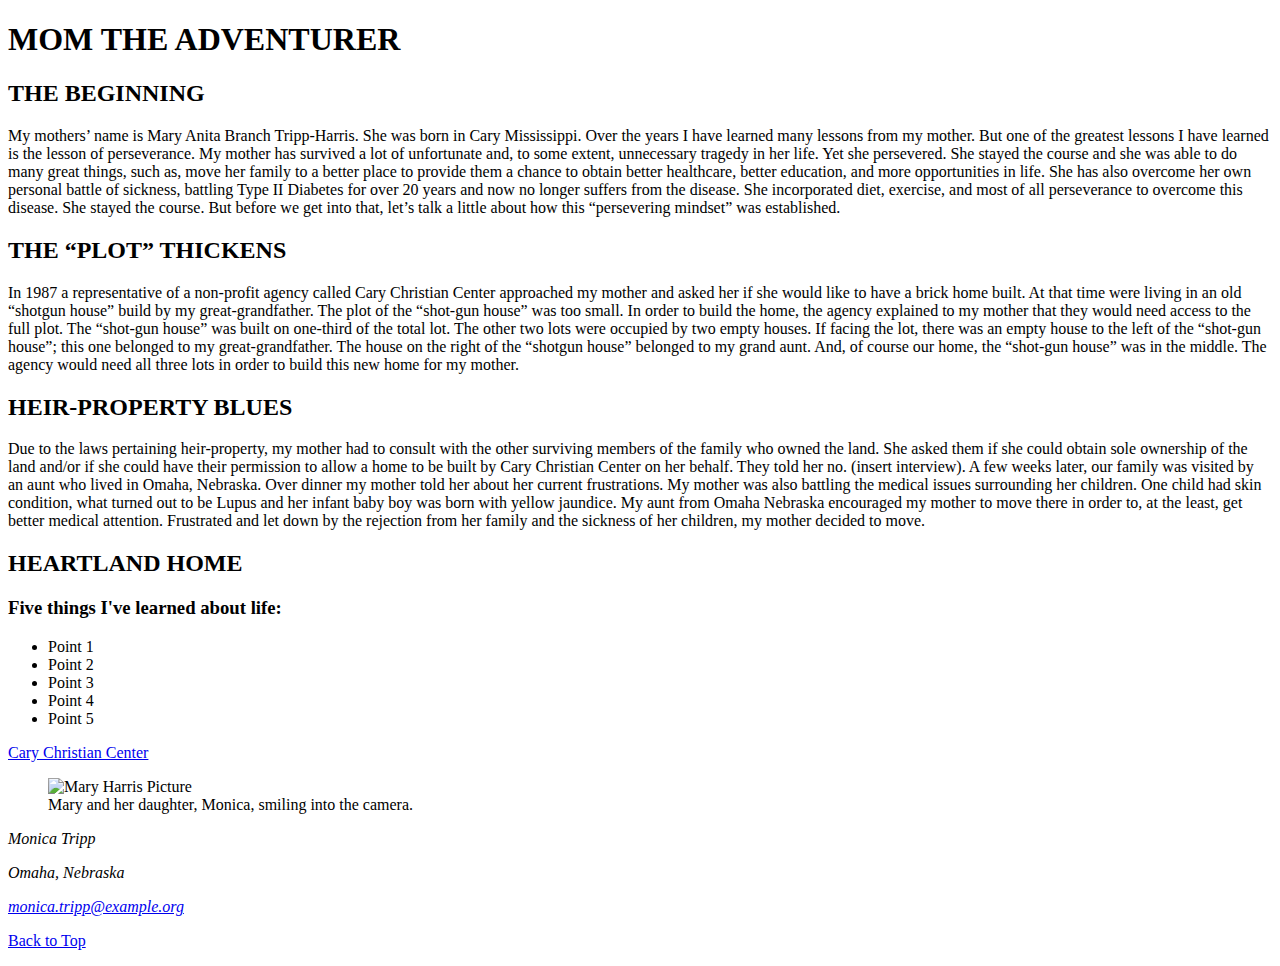
==== Tripp_bioSite.html @ 9c086273 "BioSite files for WEB 200 class" ====
<!DOCTYPE html>

<html lang="en">

<head link href="https://fonts.googleapis.com/css?family=Liu+Jian+Mao+Cao|Open+Sans+Condensed:300|Playfair+Display|Raleway&display=swap" rel="stylesheet">
    <title>Monica Tripp Biosite</title>
    <meta charset="UTF-8">
    <meta http-equiv="author" content="Monica Tripp" />
    <meta http-equiv="pragma" content="no-cache" />
    <meta http-equiv="expires" content="Tues, 01 Dec 2030 24:00:00 CST" />
    <meta http-equiv="description" content="Tripp_EX2" />
    <link href="Tripp.css" type="text/css" rel="stylesheet"/>
</head>

<body>
  <script src="js/scripts.js"></script>
  <h1 class="important">MOM THE ADVENTURER</h1>
    <h2>THE BEGINNING</h2>
    <p>My mothers’ name is Mary Anita Branch Tripp-Harris. She was born in Cary Mississippi. Over the years I have learned many lessons from my mother. But one of the greatest lessons I have learned is the lesson of perseverance. My mother has survived a lot of unfortunate and, to some extent, unnecessary tragedy in her life. Yet she persevered. She stayed the course and she was able to do many great things, such as, move her family to a better place to provide them a chance to obtain better healthcare, better education, and more opportunities in life. She has also overcome her own personal battle of sickness, battling Type II Diabetes for over 20 years and now no longer suffers from the disease. She incorporated diet, exercise, and most of all perseverance to overcome this disease. She stayed the course. But before we get into that, let’s talk a little about how this “persevering mindset” was established. </p>
  
    <h2>THE &ldquo;PLOT&rdquo; THICKENS</h2>
    <p> In 1987 a representative of a non-profit agency called Cary Christian Center approached my mother and asked her if she would like to have a brick home built. At that time were living in an old “shotgun house” build by my great-grandfather. The plot of the “shot-gun house” was too small. In order to build the home, the agency explained to my mother that they would need access to the full plot. The “shot-gun house” was built on one-third of the total lot. The other two lots were occupied by two empty houses. If facing the lot, there was an empty house to the left of the “shot-gun house”; this one belonged to my great-grandfather. The house on the right of the “shotgun house” belonged to my grand aunt. And, of course our home, the “shot-gun house” was in the middle. The agency would need all three lots in order to build this new home for my mother. </p>
    
    <h2>HEIR-PROPERTY BLUES</h2>
    <p> Due to the laws pertaining heir-property, my mother had to consult with the other surviving members of the family who owned the land. She asked them if she could obtain sole ownership of the land and/or if she could have their permission to allow a home to be built by Cary Christian Center on her behalf. They told her no. (insert interview). A few weeks later, our family was visited by an aunt who lived in Omaha, Nebraska. Over dinner my mother told her about her current frustrations. My mother was also battling the medical issues surrounding her children. One child had skin condition, what turned out to be Lupus and her infant baby boy was born with yellow jaundice. My aunt from Omaha Nebraska encouraged my mother to move there in order to, at the least, get better medical attention. Frustrated and let down by the rejection from her family and the sickness of her children, my mother decided to move. </p>
    
    <h2>HEARTLAND HOME</h2>
    <p> </p>
    
    <h3 link href="https://fonts.googleapis.com/css?family=Oswald:300,400&display=swap" rel="stylesheet">Five things I've learned about life:</h3>
       <ul>
            <li>Point 1</li>
            <li>Point 2</li>
            <li>Point 3</li>
            <li>Point 4</li>
            <li>Point 5</li>
      </ul>
 
   <a link href="http://www.carychristiancenter.org/">Cary Christian Center</a>
    <figure> 
  <img src=" " alt="Mary Harris Picture" height="100" width="100">
      <figcaption>Mary and her daughter, Monica, smiling into the camera.</figcaption>
    </figure>
      
    <footer>
      <address>
       <p>Monica Tripp</p>
       <p>Omaha, Nebraska</p>
       <p><a href="mailto:monicatripp@example.org">monica.tripp@example.org</a></p>
</address>
</footer>
  <p><a href="container">Back to Top</a></p>
  
</body>
</html>
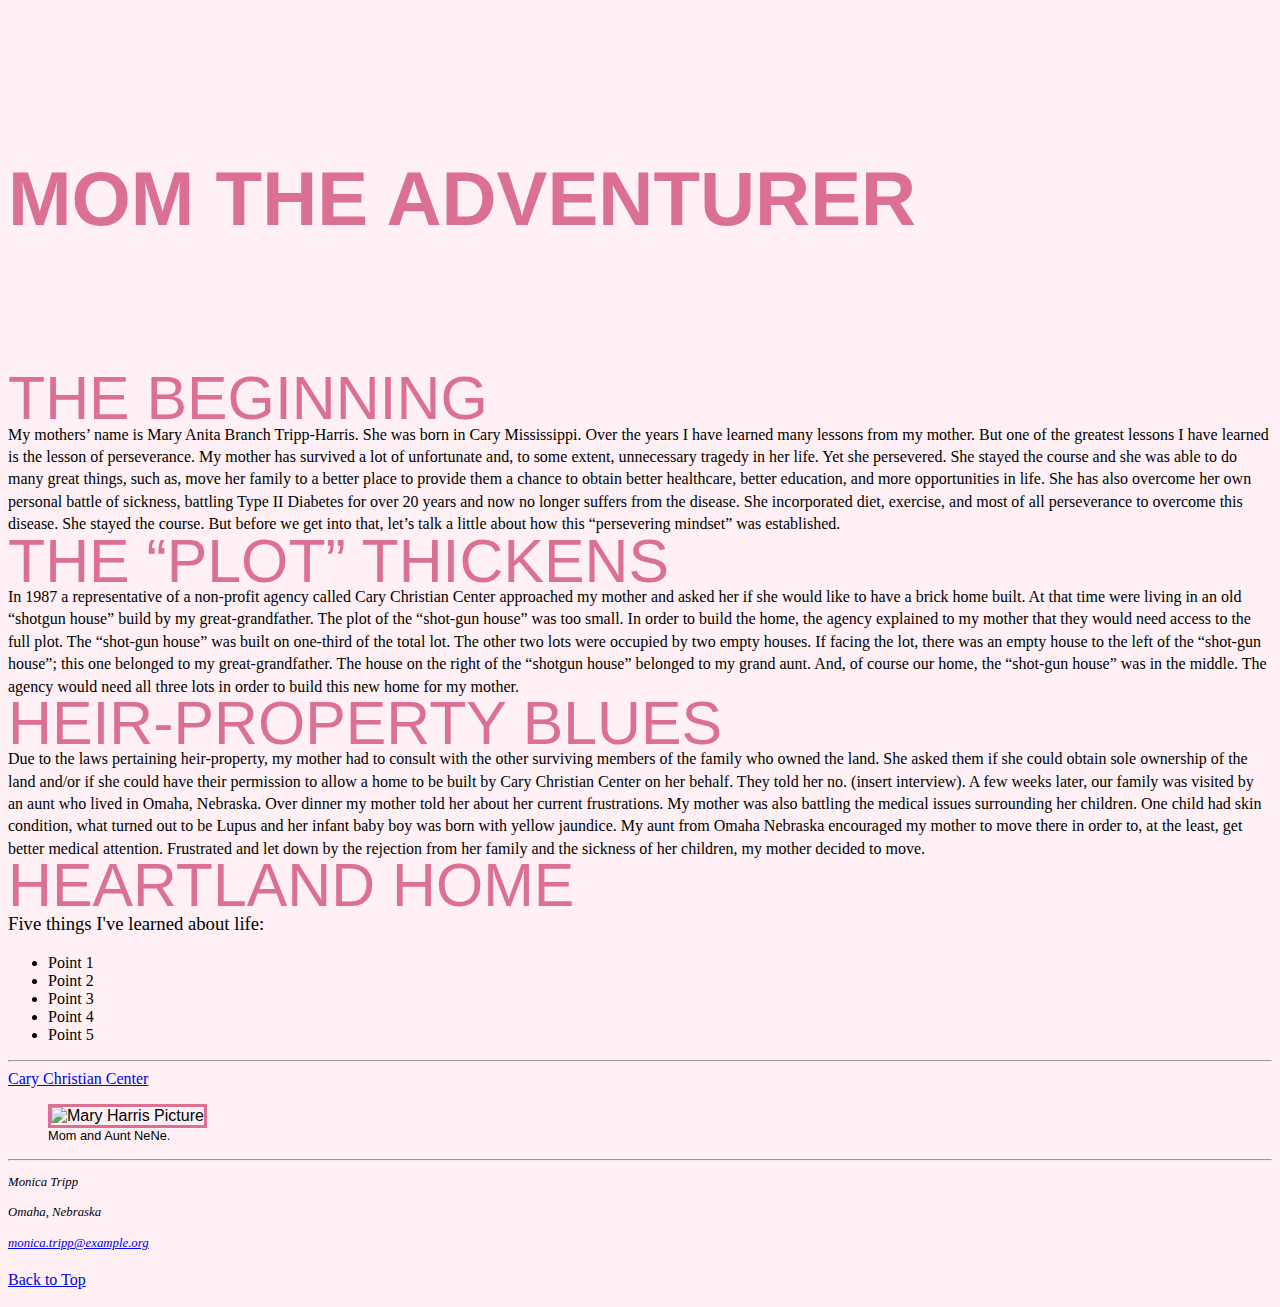
==== commit 107dd88e: "Add files via upload" ====
--- a/Tripp_bioSite.html
+++ b/Tripp_bioSite.html
@@ -9,7 +9,7 @@
     <meta http-equiv="pragma" content="no-cache" />
     <meta http-equiv="expires" content="Tues, 01 Dec 2030 24:00:00 CST" />
     <meta http-equiv="description" content="Tripp_EX2" />
-    <link href="Tripp.css" type="text/css" rel="stylesheet"/>
+    <link href="Tripp_biosite.css" type="text/css" rel="stylesheet"/>
 </head>
 
 <body>
@@ -35,13 +35,15 @@
             <li>Point 4</li>
             <li>Point 5</li>
       </ul>
- 
+ <hr />
    <a link href="http://www.carychristiancenter.org/">Cary Christian Center</a>
     <figure> 
-  <img src=" " alt="Mary Harris Picture" height="100" width="100">
-      <figcaption>Mary and her daughter, Monica, smiling into the camera.</figcaption>
+      
+    <img src="biosite_images/biosite_MaryandAuntNENE_aug2019.jpg" alt="Mary Harris Picture" height="100" width="100">
+      <figcaption>Mom and Aunt NeNe.</figcaption>
     </figure>
-      
+
+   <hr />
     <footer>
       <address>
        <p>Monica Tripp</p>
--- a/Tripp_biosite.css
+++ b/Tripp_biosite.css
@@ -0,0 +1,91 @@
+a:link{
+    text-decoration: ;
+    font-family:;
+}
+
+a:visited{
+  text-decoration:;   
+}
+
+a:hover{
+    text-decoration:;
+}
+
+address{
+    font-family:Oswald, Verdana, Arial, sans-serif ;
+    font-size: .8em;
+    line-height: .5em;
+}
+
+body {
+    background-color: lavenderblush;
+}
+
+figcaption{
+    font-family: Oswald, Verdana, Arial, sans-serif;
+    font-weight: 400;
+    font-size: .8em;
+    
+ }
+
+h1, h2{
+    font-family: Oswald, Verdana, Arial, sans-serif;
+    font-size: 1em;
+    color: palevioletred;
+
+ }
+
+h1.important{
+    font-weight: 700;
+    font-size: 4.768em;
+    line-height: 5em;
+    margin: 0;
+}
+
+h2{
+    font-weight: 500;
+    line-height: .3em;
+    font-size: 3.8em;
+    margin: 0;
+}
+
+h3{
+    font-weight: 500;
+    font-family: Oswald, Verdana, Arial sans-serif;
+    }
+
+html{
+    font-size: 16px;
+}
+
+img{
+    font-family: Oswald, Verdana, Arial, sans-serif; 
+    border-width: 1px 1px 1px 1px thick;
+    border-color: palevioletred;
+    border-style: solid;
+    width: 10000;
+    }
+
+ol{
+    width: 350px;
+    background-color: #d04c06;
+    color: #ffffff;
+    border: 1px solid #b93f08;
+    background-clip:border-box;
+    border-radius: 15px;
+    padding: 10px;
+    list-style-position: inside;
+}
+
+p.intro{
+    font-weight: bold;
+}
+
+p{
+    font-family: Quattrocento, Georgia, "Times New Roman", serif;
+    font-weight: 400;
+    line-height: 1.4em;
+}
+
+ 
+
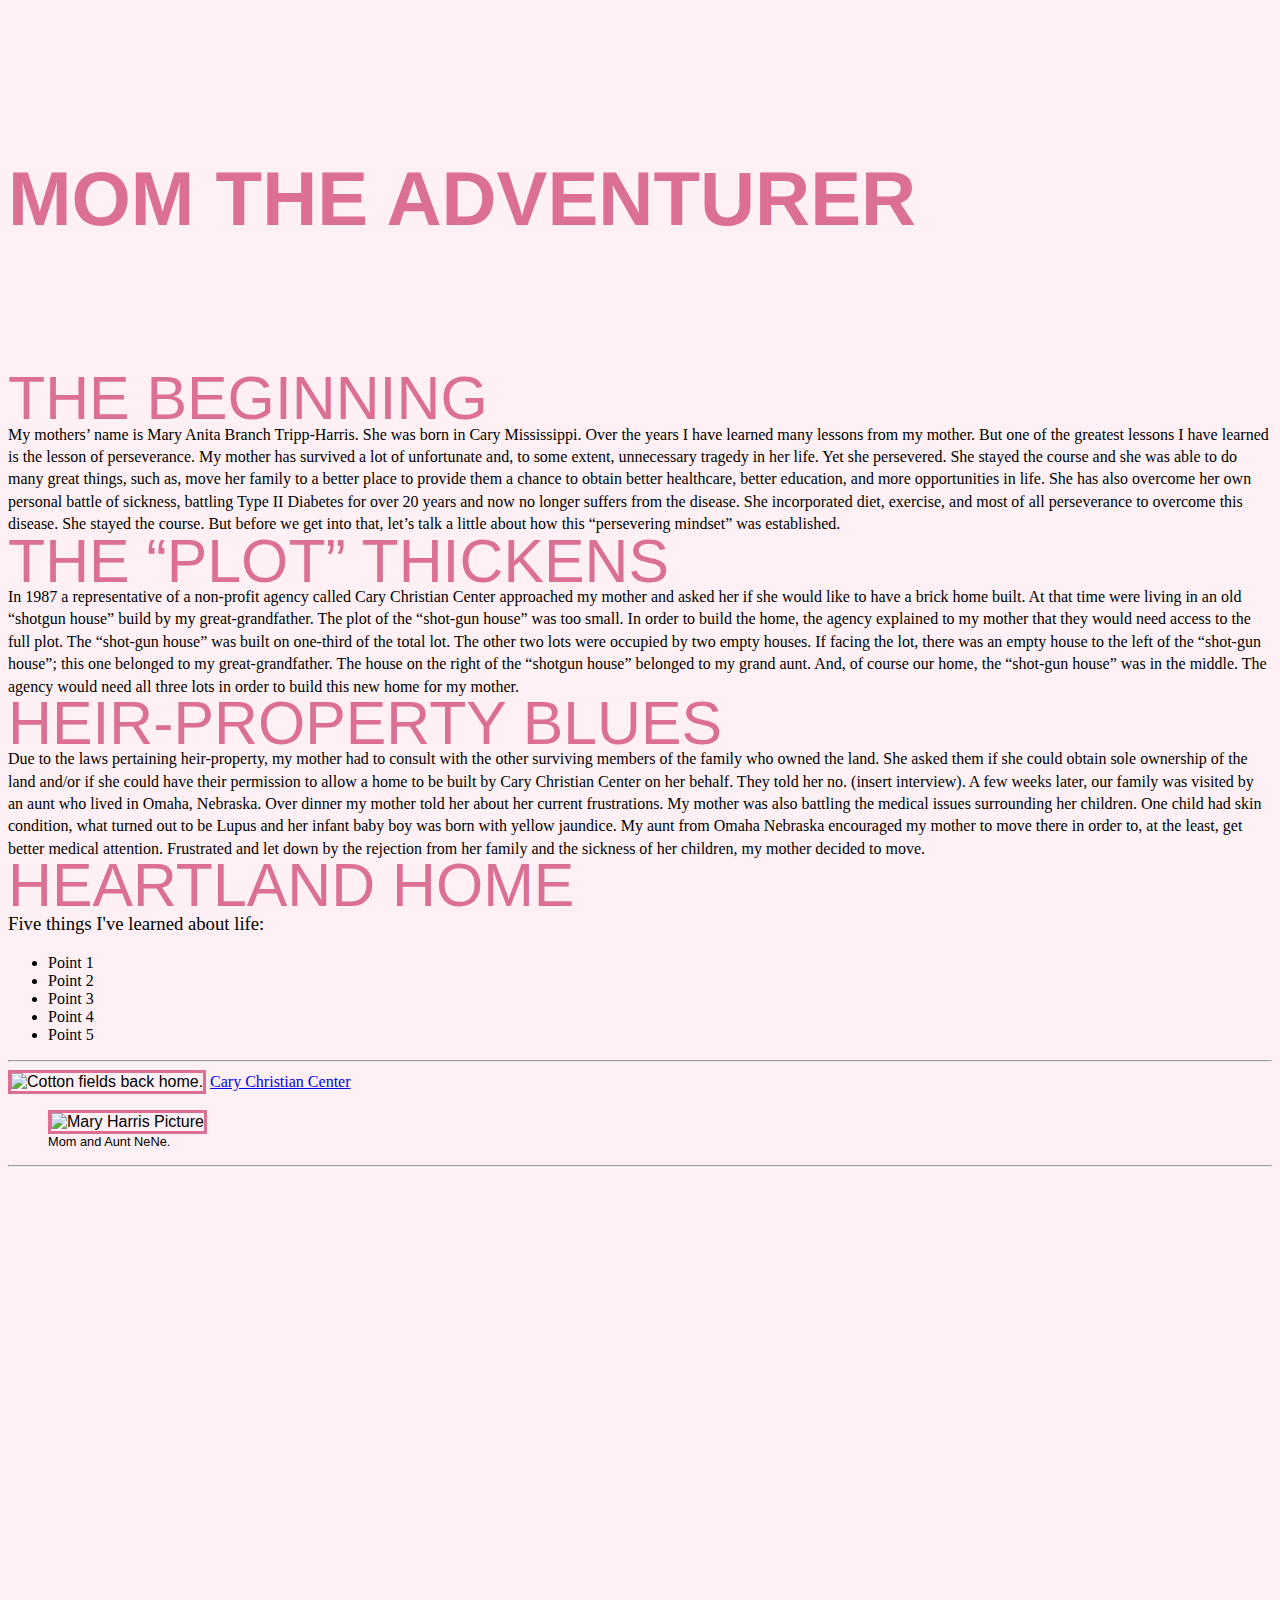
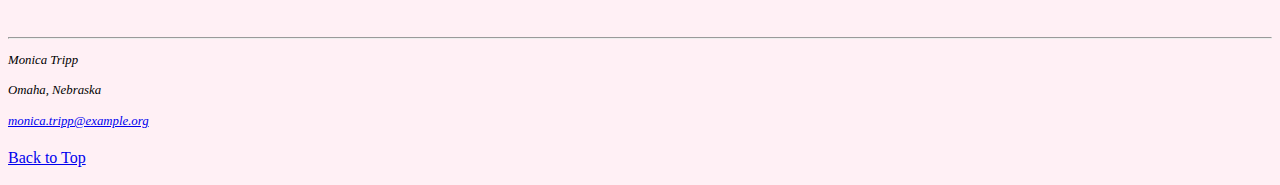
==== commit 89519648: "Week 7: Upload" ====
--- a/Tripp_bioSite.html
+++ b/Tripp_bioSite.html
@@ -36,14 +36,17 @@
             <li>Point 5</li>
       </ul>
  <hr />
+   <img src="bioSite_images/bioSite_caryChristianCenter.jpg" alt="Cotton fields back home." height="300" width="450" />
    <a link href="http://www.carychristiancenter.org/">Cary Christian Center</a>
+    
     <figure> 
       
-    <img src="biosite_images/biosite_MaryandAuntNENE_aug2019.jpg" alt="Mary Harris Picture" height="100" width="100">
+    <img src="biosite_images/biosite_MaryandAuntNENE_aug2019.jpg" alt="Mary Harris Picture" height="500" width="550">
       <figcaption>Mom and Aunt NeNe.</figcaption>
     </figure>
-
-   <hr />
+<hr />
+  <iframe src="https://www.google.com/maps/embed?pb=!1m18!1m12!1m3!1d13413.947845935892!2d-90.9356091805545!3d32.805860093915534!2m3!1f0!2f0!3f0!3m2!1i1024!2i768!4f13.1!3m3!1m2!1s0x8629418aa1f7c73f%3A0x6a844ca56f12423b!2sCary%2C%20MS!5e0!3m2!1sen!2sus!4v1572566861359!5m2!1sen!2sus" width="600" height="450" frameborder="0" style="border:0;" allowfullscreen=""></iframe>
+<hr />
     <footer>
       <address>
        <p>Monica Tripp</p>
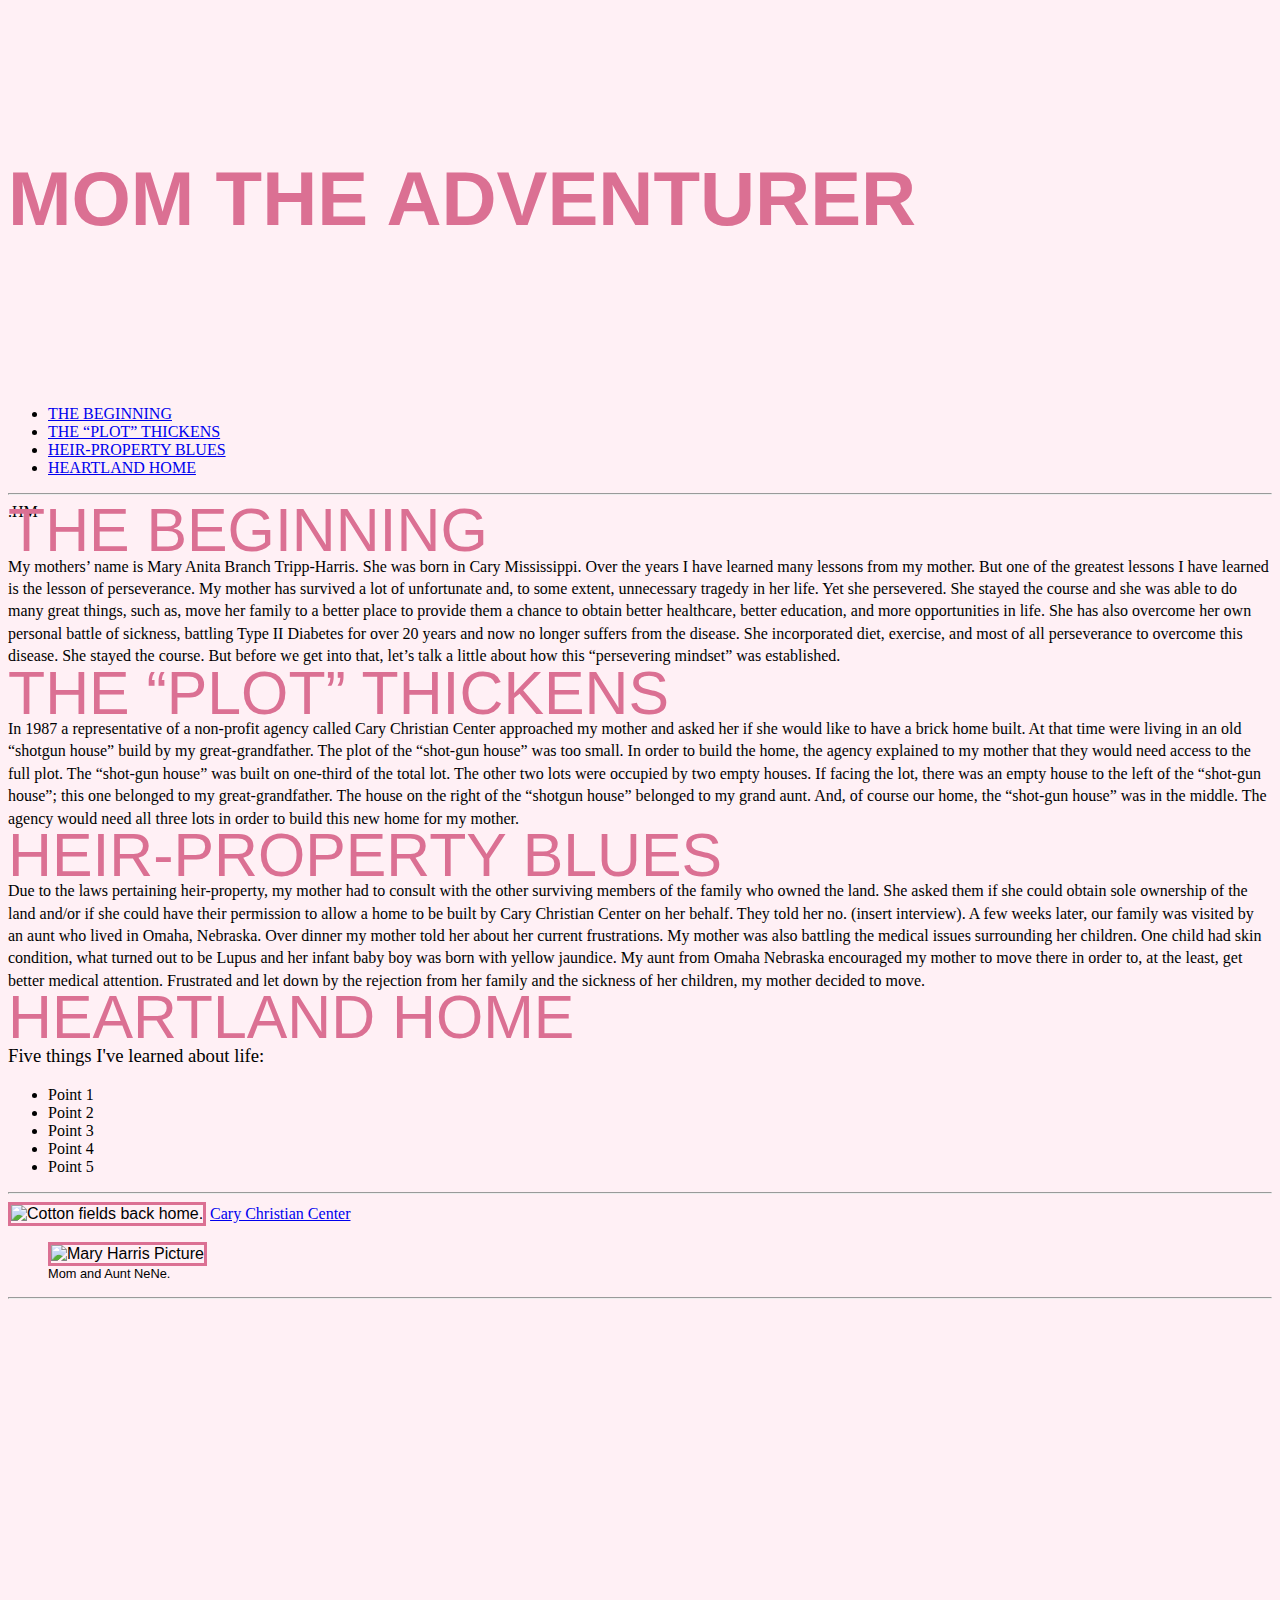
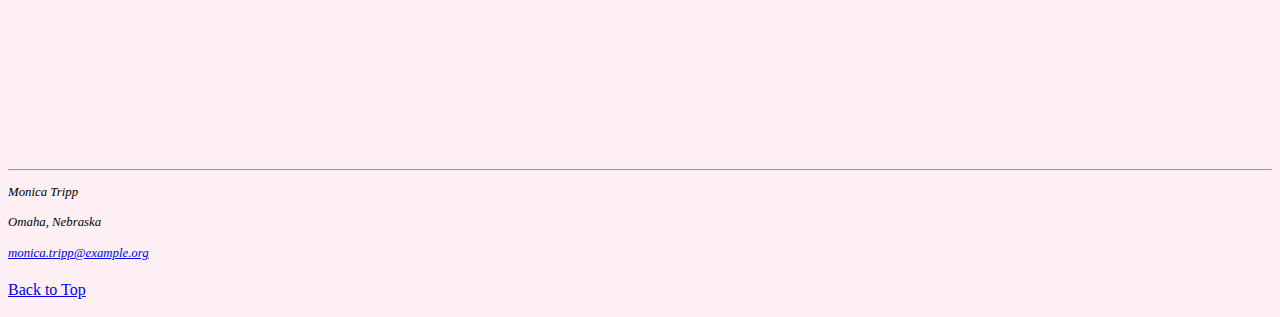
==== commit 1c6b71e1: "Add files via upload" ====
--- a/Tripp_bioSite.html
+++ b/Tripp_bioSite.html
@@ -2,7 +2,7 @@
 
 <html lang="en">
 
-<head link href="https://fonts.googleapis.com/css?family=Liu+Jian+Mao+Cao|Open+Sans+Condensed:300|Playfair+Display|Raleway&display=swap" rel="stylesheet">
+<head link href="https://fonts.googleapis.com/css?family=Bad+Script|Liu+Jian+Mao+Cao|Petit+Formal+Script&display=swap" rel="stylesheet">
     <title>Monica Tripp Biosite</title>
     <meta charset="UTF-8">
     <meta http-equiv="author" content="Monica Tripp" />
@@ -12,9 +12,21 @@
     <link href="Tripp_biosite.css" type="text/css" rel="stylesheet"/>
 </head>
 
-<body>
-  <script src="js/scripts.js"></script>
+<header>
   <h1 class="important">MOM THE ADVENTURER</h1>
+   <p>
+ <ul>
+    <li><a href ="THE BEGINNING">THE BEGINNING</a></li>
+    <li><a href ="THEPLOT THICKENS">THE &ldquo;PLOT&rdquo; THICKENS</a></li>
+    <li><a href ="HEIR-PROPERTY BLUES.html">HEIR-PROPERTY BLUES</a></li>
+    <li><a href ="HEARTLAND HOME.html">HEARTLAND HOME</a></li> 
+ </ul> 
+</header>
+<hr />.HM
+
+ <body>
+   <script src="js/scripts.js"></script>
+  
     <h2>THE BEGINNING</h2>
     <p>My mothers’ name is Mary Anita Branch Tripp-Harris. She was born in Cary Mississippi. Over the years I have learned many lessons from my mother. But one of the greatest lessons I have learned is the lesson of perseverance. My mother has survived a lot of unfortunate and, to some extent, unnecessary tragedy in her life. Yet she persevered. She stayed the course and she was able to do many great things, such as, move her family to a better place to provide them a chance to obtain better healthcare, better education, and more opportunities in life. She has also overcome her own personal battle of sickness, battling Type II Diabetes for over 20 years and now no longer suffers from the disease. She incorporated diet, exercise, and most of all perseverance to overcome this disease. She stayed the course. But before we get into that, let’s talk a little about how this “persevering mindset” was established. </p>
   
@@ -35,17 +47,19 @@
             <li>Point 4</li>
             <li>Point 5</li>
       </ul>
- <hr />
+ 
+<hr />
    <img src="bioSite_images/bioSite_caryChristianCenter.jpg" alt="Cotton fields back home." height="300" width="450" />
    <a link href="http://www.carychristiancenter.org/">Cary Christian Center</a>
     
     <figure> 
-      
     <img src="biosite_images/biosite_MaryandAuntNENE_aug2019.jpg" alt="Mary Harris Picture" height="500" width="550">
       <figcaption>Mom and Aunt NeNe.</figcaption>
     </figure>
+
 <hr />
   <iframe src="https://www.google.com/maps/embed?pb=!1m18!1m12!1m3!1d13413.947845935892!2d-90.9356091805545!3d32.805860093915534!2m3!1f0!2f0!3f0!3m2!1i1024!2i768!4f13.1!3m3!1m2!1s0x8629418aa1f7c73f%3A0x6a844ca56f12423b!2sCary%2C%20MS!5e0!3m2!1sen!2sus!4v1572566861359!5m2!1sen!2sus" width="600" height="450" frameborder="0" style="border:0;" allowfullscreen=""></iframe>
+
 <hr />
     <footer>
       <address>
@@ -55,6 +69,6 @@
 </address>
 </footer>
   <p><a href="container">Back to Top</a></p>
-  
+    
 </body>
 </html>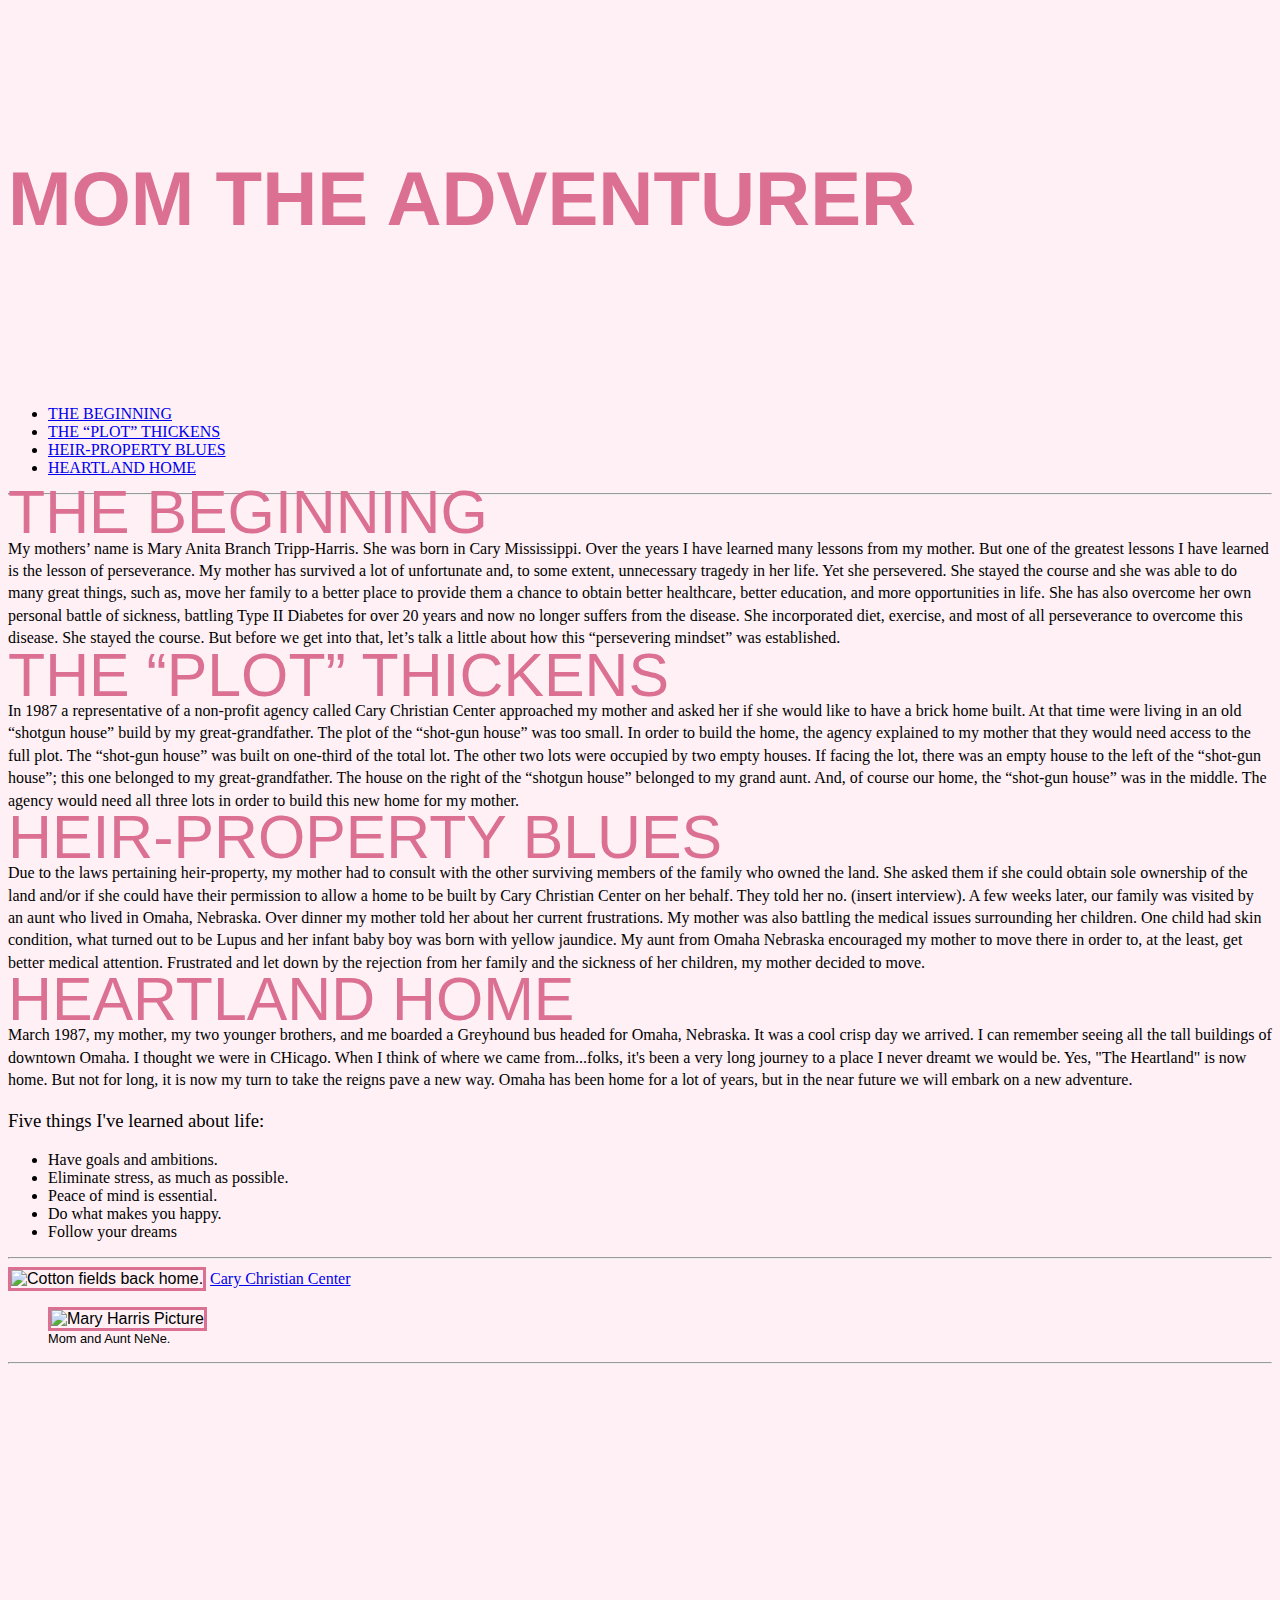
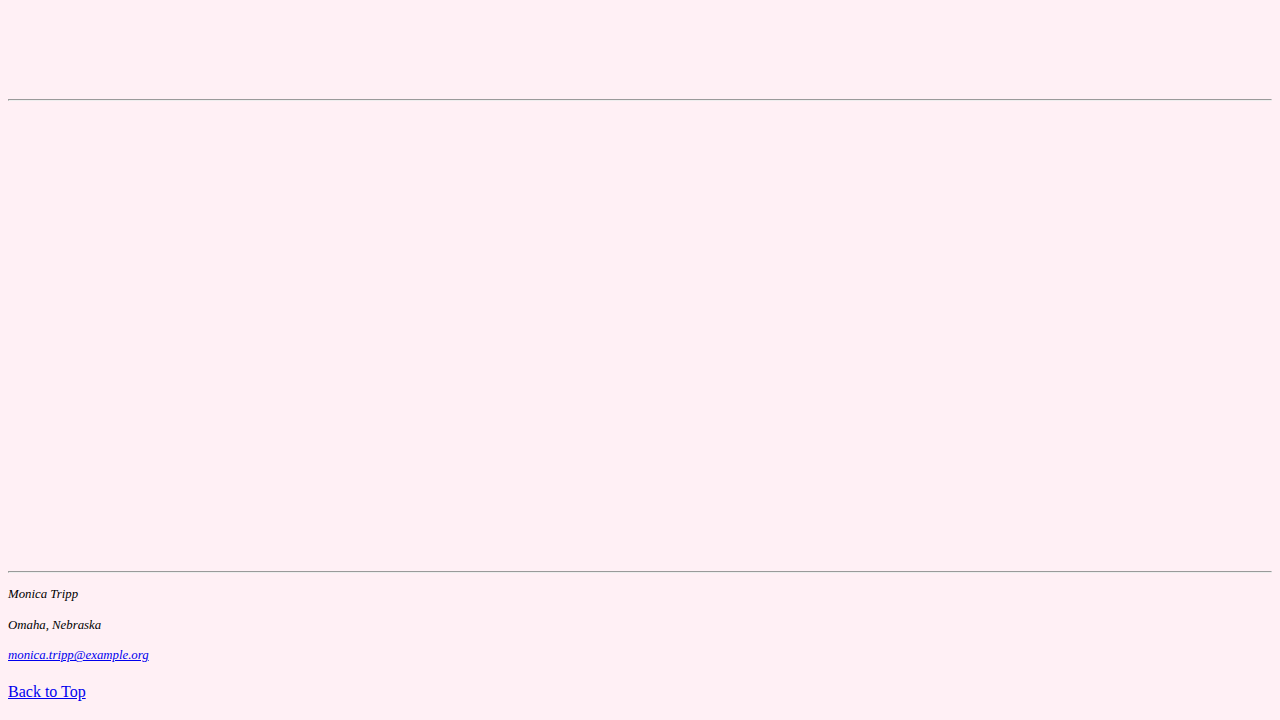
==== commit 510d2043: "WEB 200 BioSite Final" ====
--- a/Tripp_bioSite.html
+++ b/Tripp_bioSite.html
@@ -22,7 +22,8 @@
     <li><a href ="HEARTLAND HOME.html">HEARTLAND HOME</a></li> 
  </ul> 
 </header>
-<hr />.HM
+
+<hr />
 
  <body>
    <script src="js/scripts.js"></script>
@@ -37,15 +38,15 @@
     <p> Due to the laws pertaining heir-property, my mother had to consult with the other surviving members of the family who owned the land. She asked them if she could obtain sole ownership of the land and/or if she could have their permission to allow a home to be built by Cary Christian Center on her behalf. They told her no. (insert interview). A few weeks later, our family was visited by an aunt who lived in Omaha, Nebraska. Over dinner my mother told her about her current frustrations. My mother was also battling the medical issues surrounding her children. One child had skin condition, what turned out to be Lupus and her infant baby boy was born with yellow jaundice. My aunt from Omaha Nebraska encouraged my mother to move there in order to, at the least, get better medical attention. Frustrated and let down by the rejection from her family and the sickness of her children, my mother decided to move. </p>
     
     <h2>HEARTLAND HOME</h2>
-    <p> </p>
+    <p>March 1987, my mother, my two younger brothers, and me boarded a Greyhound bus headed for Omaha, Nebraska. It was a cool crisp day we arrived. I can remember seeing all the tall buildings of downtown Omaha. I thought we were in CHicago. When I think of where we came from...folks, it's been a very long journey to a place I never dreamt we would be. Yes, "The Heartland" is now home. But not for long, it is now my turn to take the reigns pave a new way. Omaha has been home for a lot of years, but in the near future we will embark on a new adventure.</p>
     
     <h3 link href="https://fonts.googleapis.com/css?family=Oswald:300,400&display=swap" rel="stylesheet">Five things I've learned about life:</h3>
        <ul>
-            <li>Point 1</li>
-            <li>Point 2</li>
-            <li>Point 3</li>
-            <li>Point 4</li>
-            <li>Point 5</li>
+            <li>Have goals and ambitions.</li>
+            <li>Eliminate stress, as much as possible.</li>
+            <li>Peace of mind is essential.</li>
+            <li>Do what makes you happy.</li>
+            <li>Follow your dreams</li>
       </ul>
  
 <hr />
@@ -53,9 +54,12 @@
    <a link href="http://www.carychristiancenter.org/">Cary Christian Center</a>
     
     <figure> 
-    <img src="biosite_images/biosite_MaryandAuntNENE_aug2019.jpg" alt="Mary Harris Picture" height="500" width="550">
+    <img src="biosite_images/biosite_MaryandAuntNENE_aug2019.jpg" alt="Mary Harris Picture" height="400" width="450">
       <figcaption>Mom and Aunt NeNe.</figcaption>
     </figure>
+    
+<hr />
+    <iframe width="560" height="315" src="https://www.youtube.com/embed/0ORo1sQ0UsE" frameborder="0" allow="accelerometer; autoplay; encrypted-media; gyroscope; picture-in-picture" allowfullscreen></iframe>
 
 <hr />
   <iframe src="https://www.google.com/maps/embed?pb=!1m18!1m12!1m3!1d13413.947845935892!2d-90.9356091805545!3d32.805860093915534!2m3!1f0!2f0!3f0!3m2!1i1024!2i768!4f13.1!3m3!1m2!1s0x8629418aa1f7c73f%3A0x6a844ca56f12423b!2sCary%2C%20MS!5e0!3m2!1sen!2sus!4v1572566861359!5m2!1sen!2sus" width="600" height="450" frameborder="0" style="border:0;" allowfullscreen=""></iframe>
